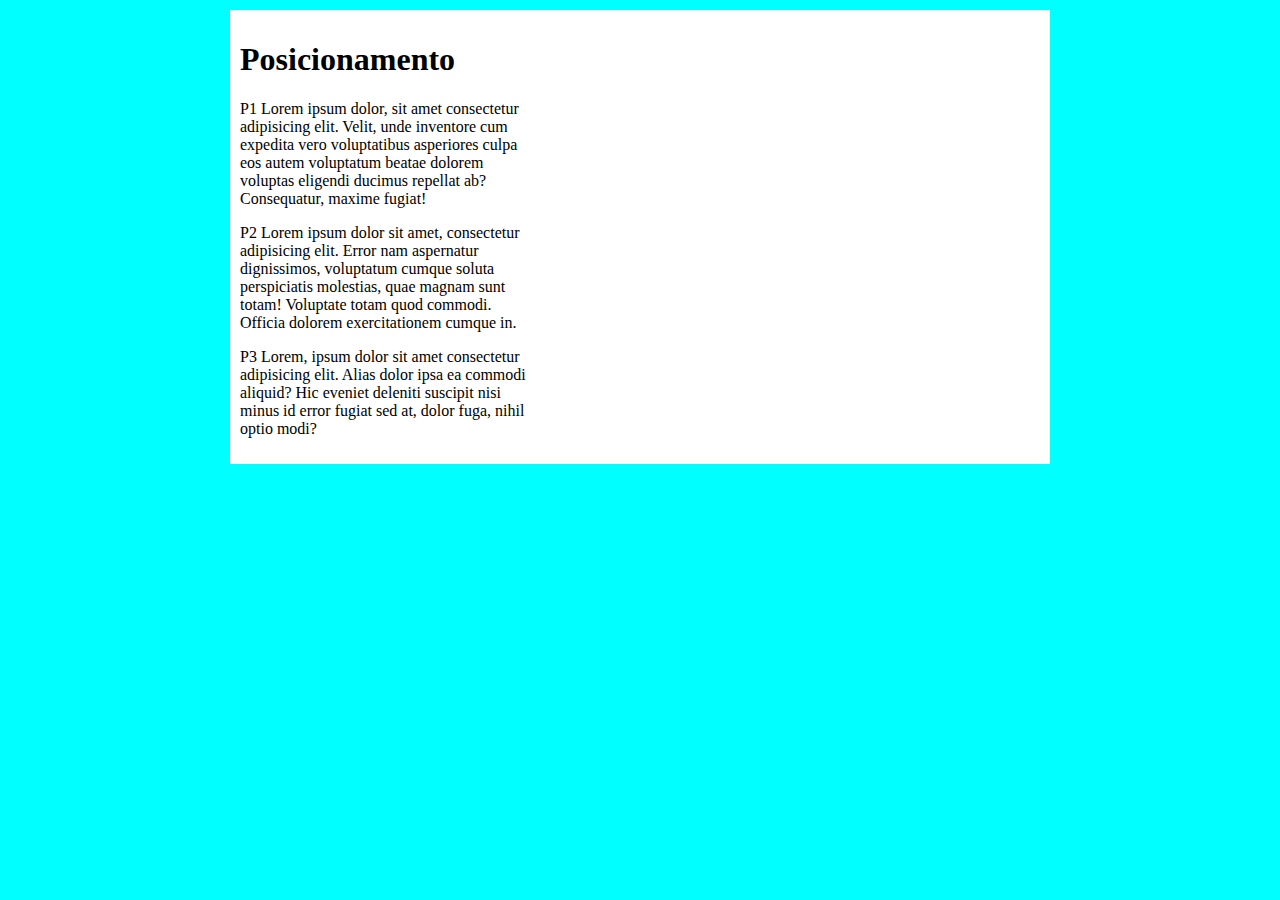
==== CSS3/aula45/index.html @ d4b38f1c "aula45" ====
<!DOCTYPE html>
<html lang="en">
<head>
    <meta charset="UTF-8">
    <meta http-equiv="X-UA-Compatible" content="IE=edge">
    <meta name="viewport" content="width=device-width, initial-scale=1.0">
    <title>Posicionamento</title>
    <style>
        body{
            background-color: aqua;
        }
        .container{
            background-color: white;
            width: 800px;
            margin: 10px auto;
            padding: 10px;
        }
        h1{
            position: static;
        }
        p{
            width: 300px;
        }
        .relative{
            border: solid red;
            position: relative;
            top: 20px;
            right: 30px;
        }
    </style>
</head>
<body>
    <div class="container">
        <h1>Posicionamento</h1>
        <p>P1 Lorem ipsum dolor, sit amet consectetur adipisicing elit. Velit, unde inventore cum expedita vero voluptatibus asperiores culpa eos autem voluptatum beatae dolorem voluptas eligendi ducimus repellat ab? Consequatur, maxime fugiat!</p>
        <p>P2 Lorem ipsum dolor sit amet, consectetur adipisicing elit. Error nam aspernatur dignissimos, voluptatum cumque soluta perspiciatis molestias, quae magnam sunt totam! Voluptate totam quod commodi. Officia dolorem exercitationem cumque in.</p>
        <p>P3 Lorem, ipsum dolor sit amet consectetur adipisicing elit. Alias dolor ipsa ea commodi aliquid? Hic eveniet deleniti suscipit nisi minus id error fugiat sed at, dolor fuga, nihil optio modi?</p>
    </div>
</body>
</html>
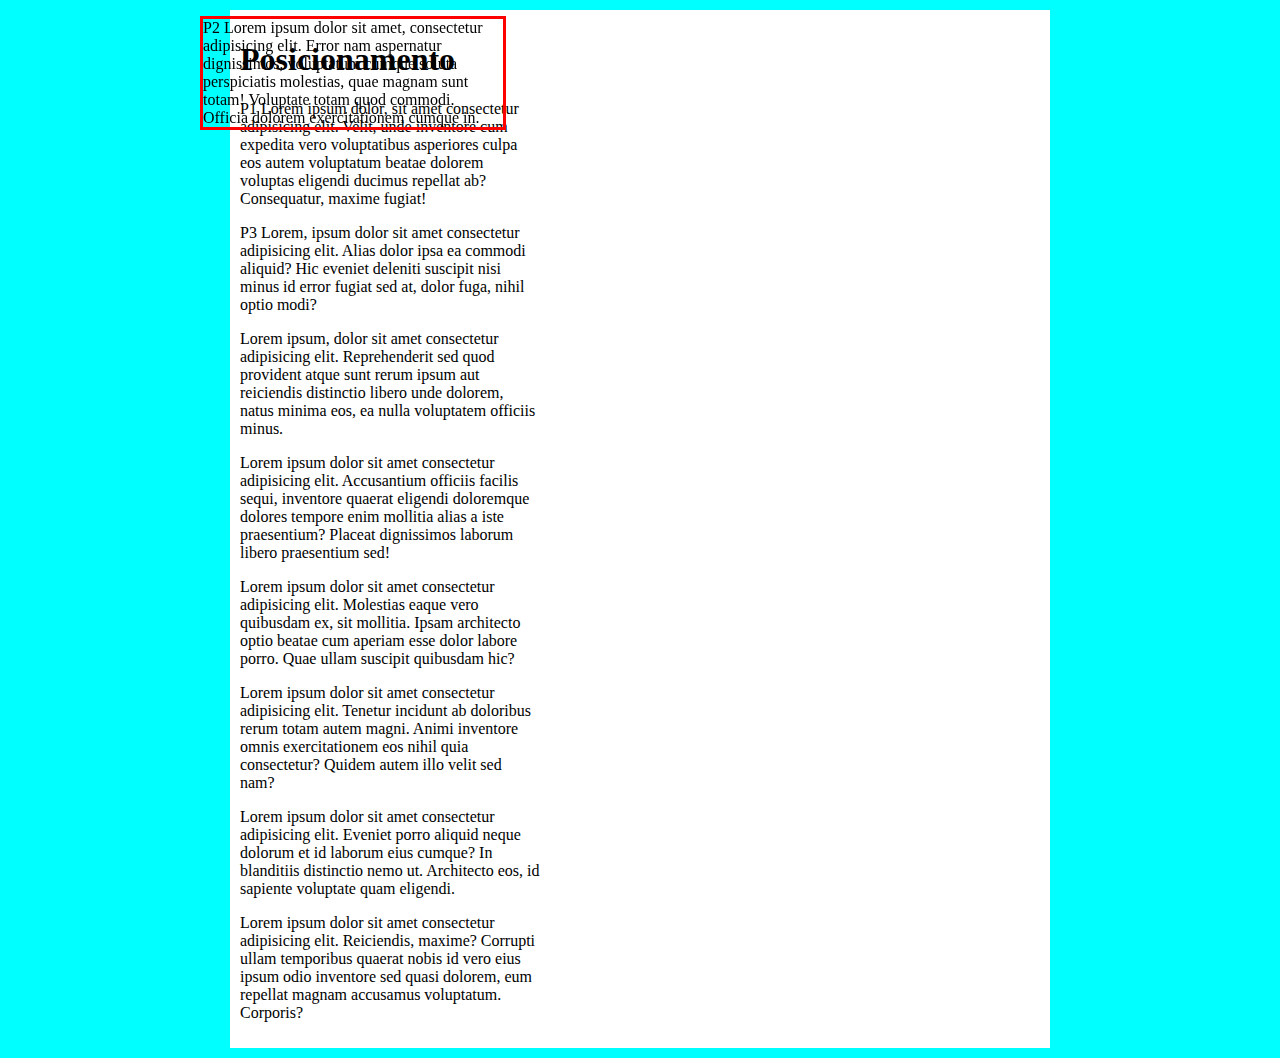
==== commit 365c73bf: "aula 47" ====
--- a/CSS3/aula45/index.html
+++ b/CSS3/aula45/index.html
@@ -25,7 +25,19 @@
             border: solid red;
             position: relative;
             top: 20px;
-            right: 30px;
+            left: 30px;
+        }
+        .absoluto{
+            border: solid red;
+            position: absolute;
+            top: 0px;
+            left: 200px;
+        }
+        .fixado{
+            border: solid red;
+            position: fixed;
+            top: 0px;
+            left: 200px;
         }
     </style>
 </head>
@@ -33,8 +45,14 @@
     <div class="container">
         <h1>Posicionamento</h1>
         <p>P1 Lorem ipsum dolor, sit amet consectetur adipisicing elit. Velit, unde inventore cum expedita vero voluptatibus asperiores culpa eos autem voluptatum beatae dolorem voluptas eligendi ducimus repellat ab? Consequatur, maxime fugiat!</p>
-        <p>P2 Lorem ipsum dolor sit amet, consectetur adipisicing elit. Error nam aspernatur dignissimos, voluptatum cumque soluta perspiciatis molestias, quae magnam sunt totam! Voluptate totam quod commodi. Officia dolorem exercitationem cumque in.</p>
+        <p class="fixado">P2 Lorem ipsum dolor sit amet, consectetur adipisicing elit. Error nam aspernatur dignissimos, voluptatum cumque soluta perspiciatis molestias, quae magnam sunt totam! Voluptate totam quod commodi. Officia dolorem exercitationem cumque in.</p>
         <p>P3 Lorem, ipsum dolor sit amet consectetur adipisicing elit. Alias dolor ipsa ea commodi aliquid? Hic eveniet deleniti suscipit nisi minus id error fugiat sed at, dolor fuga, nihil optio modi?</p>
+        <p>Lorem ipsum, dolor sit amet consectetur adipisicing elit. Reprehenderit sed quod provident atque sunt rerum ipsum aut reiciendis distinctio libero unde dolorem, natus minima eos, ea nulla voluptatem officiis minus.</p>
+        <p>Lorem ipsum dolor sit amet consectetur adipisicing elit. Accusantium officiis facilis sequi, inventore quaerat eligendi doloremque dolores tempore enim mollitia alias a iste praesentium? Placeat dignissimos laborum libero praesentium sed!</p>
+        <p>Lorem ipsum dolor sit amet consectetur adipisicing elit. Molestias eaque vero quibusdam ex, sit mollitia. Ipsam architecto optio beatae cum aperiam esse dolor labore porro. Quae ullam suscipit quibusdam hic?</p>
+        <p>Lorem ipsum dolor sit amet consectetur adipisicing elit. Tenetur incidunt ab doloribus rerum totam autem magni. Animi inventore omnis exercitationem eos nihil quia consectetur? Quidem autem illo velit sed nam?</p>
+        <p>Lorem ipsum dolor sit amet consectetur adipisicing elit. Eveniet porro aliquid neque dolorum et id laborum eius cumque? In blanditiis distinctio nemo ut. Architecto eos, id sapiente voluptate quam eligendi.</p>
+        <p>Lorem ipsum dolor sit amet consectetur adipisicing elit. Reiciendis, maxime? Corrupti ullam temporibus quaerat nobis id vero eius ipsum odio inventore sed quasi dolorem, eum repellat magnam accusamus voluptatum. Corporis?</p>
     </div>
 </body>
 </html>